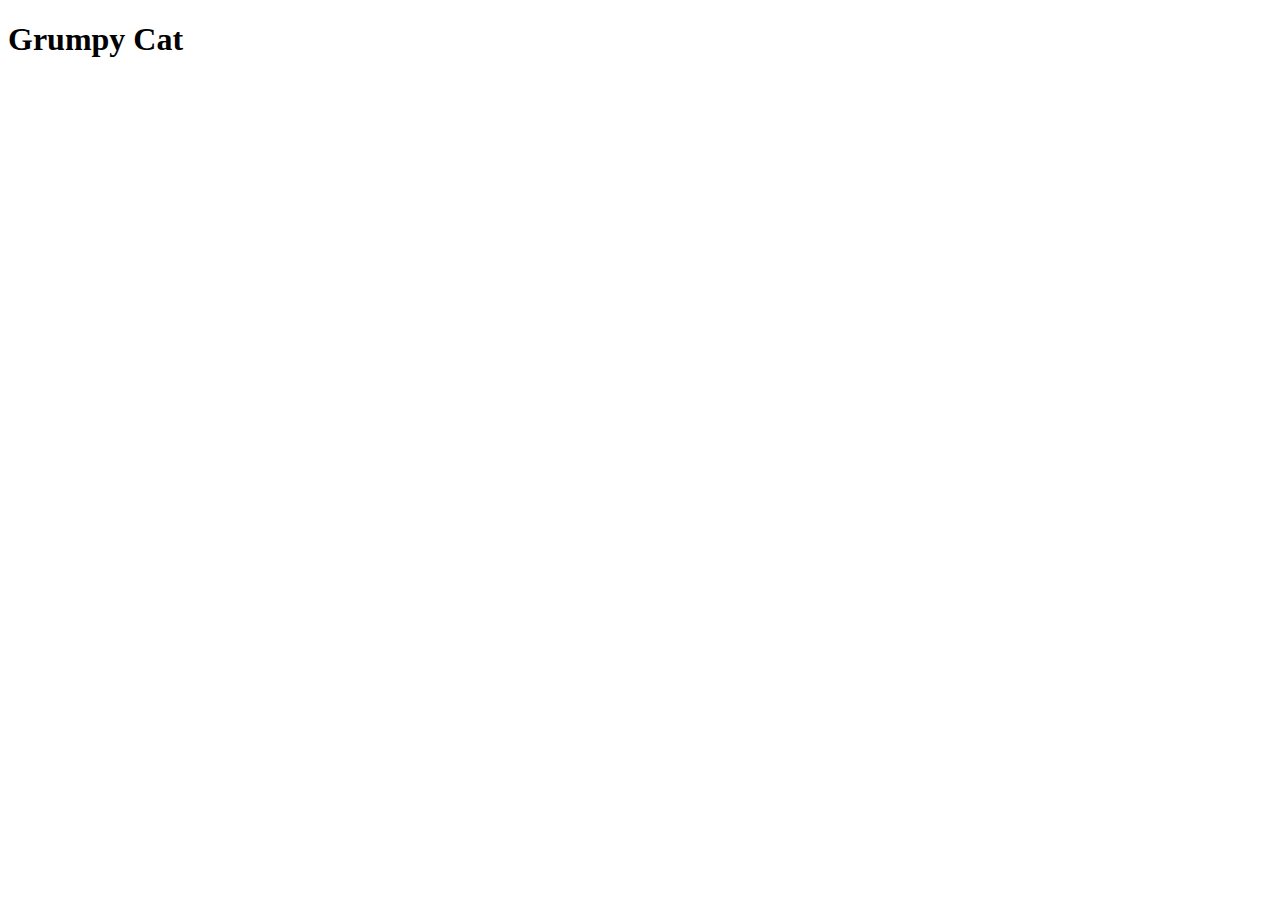
==== resume_page/index.html @ 28990760 "The 1st set of GIT homework answers are complete" ====
<!DOCTYPE html>
<html lang="en">
<head>
    <meta charset="UTF-8">
    <meta http-equiv="X-UA-Compatible" content="IE=edge">
    <meta name="viewport" content="width=device-width, initial-scale=1.0">
    <title>Document</title>
    <h1>Grumpy Cat</h1>
</head>
<body>
    
</body>
</html>
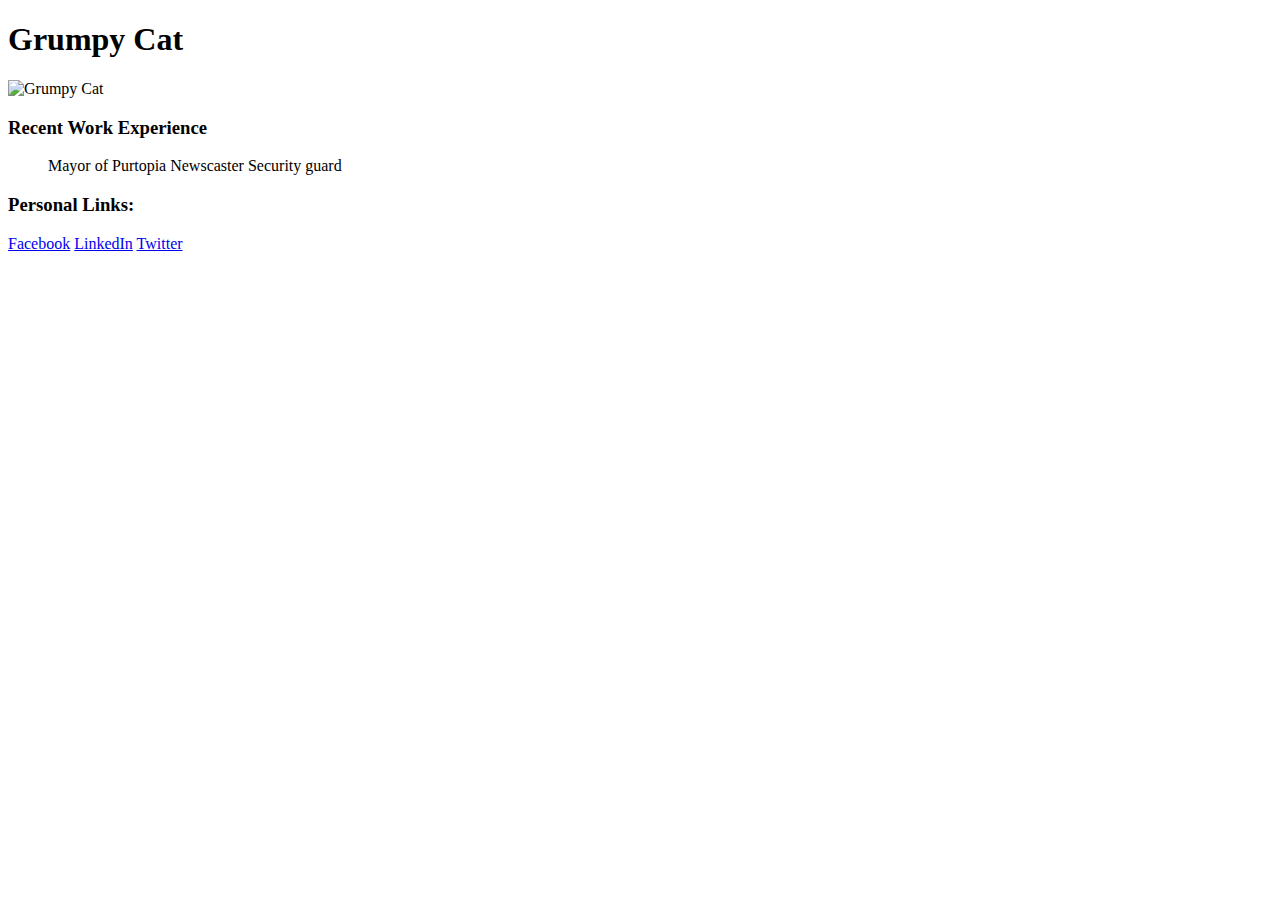
==== commit 5a2d4388: "added initial content for resume site" ====
--- a/resume_page/index.html
+++ b/resume_page/index.html
@@ -6,8 +6,19 @@
     <meta name="viewport" content="width=device-width, initial-scale=1.0">
     <title>Document</title>
     <h1>Grumpy Cat</h1>
+    <img src="https://i.imgur.com/gpMfn6n.png" alt="Grumpy Cat"
 </head>
 <body>
-    
+<h3>Recent Work Experience</h3>
+<ul>
+    Mayor of Purtopia
+    Newscaster
+    Security guard
+</ul>
+<h3>Personal Links:</h3>
+<a href="#" target="_blank">Facebook</a>
+<a href="#" target="_blank">LinkedIn</a>
+<a href="#" target="_blank">Twitter</a>
+<a href="#" class="fa fa-facebook"></a>
 </body>
 </html>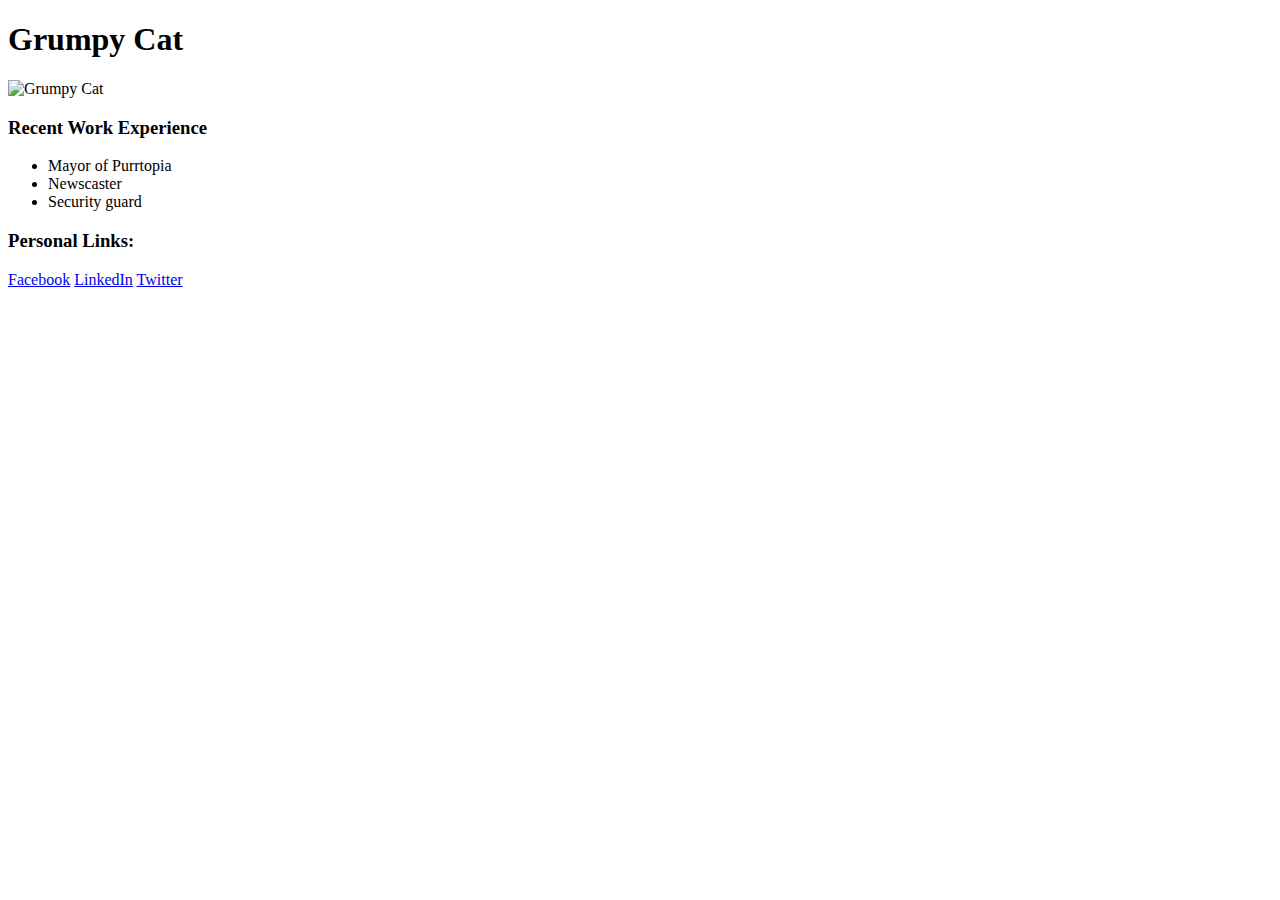
==== commit 286700d3: "changes" ====
--- a/resume_page/index.html
+++ b/resume_page/index.html
@@ -11,14 +11,13 @@
 <body>
 <h3>Recent Work Experience</h3>
 <ul>
-    Mayor of Purtopia
-    Newscaster
-    Security guard
+    <li>Mayor of Purrtopia</li>
+    <li>Newscaster</li>
+    <li>Security guard</li>
 </ul>
 <h3>Personal Links:</h3>
 <a href="#" target="_blank">Facebook</a>
 <a href="#" target="_blank">LinkedIn</a>
 <a href="#" target="_blank">Twitter</a>
-<a href="#" class="fa fa-facebook"></a>
 </body>
 </html>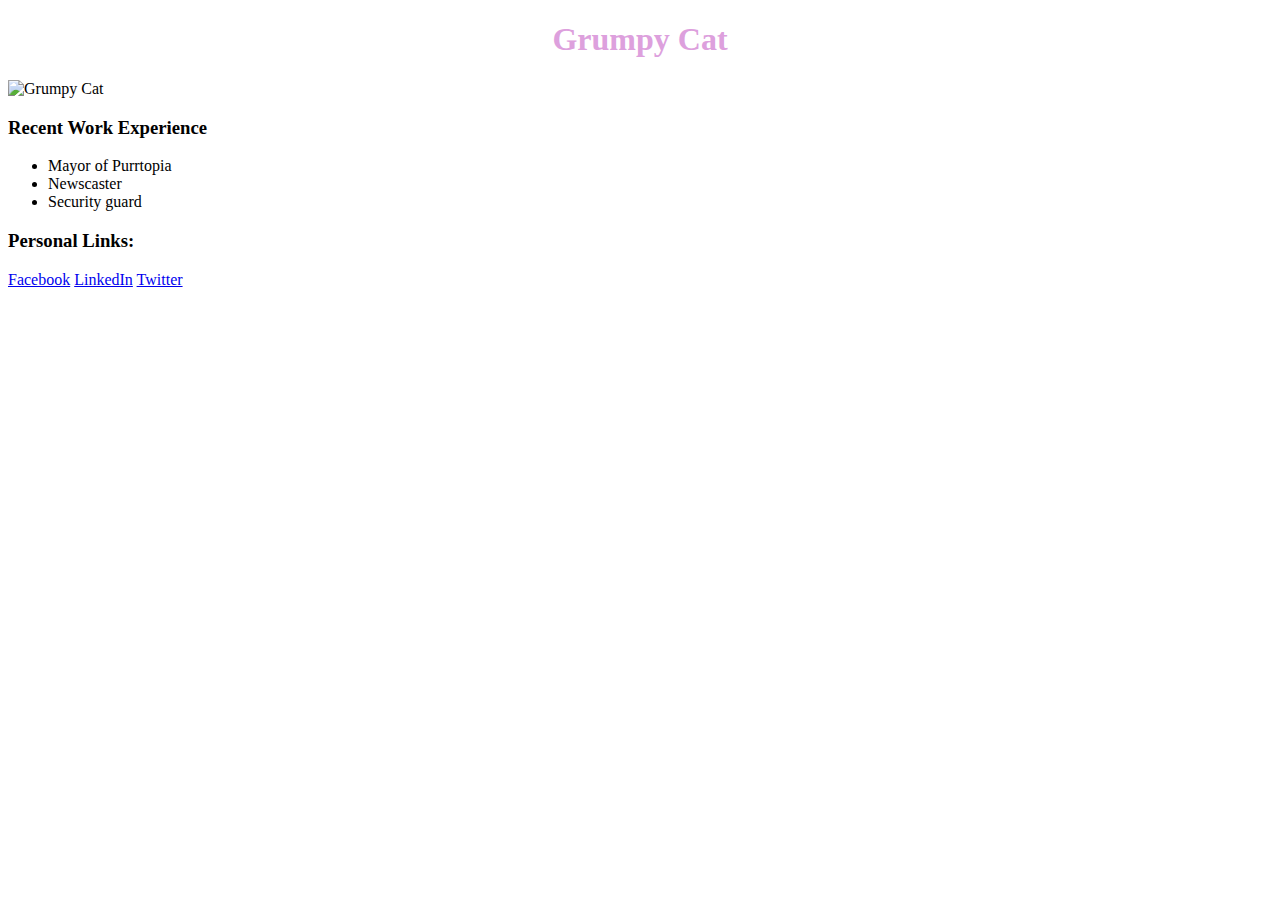
==== commit 442a15e2: "added css to HTML" ====
--- a/resume_page/index.html
+++ b/resume_page/index.html
@@ -5,6 +5,7 @@
     <meta http-equiv="X-UA-Compatible" content="IE=edge">
     <meta name="viewport" content="width=device-width, initial-scale=1.0">
     <title>Document</title>
+    <link rel="stylesheet" href="style.css">
     <h1>Grumpy Cat</h1>
     <img src="https://i.imgur.com/gpMfn6n.png" alt="Grumpy Cat"
 </head>
--- a/resume_page/style.css
+++ b/resume_page/style.css
@@ -0,0 +1,4 @@
+h1 {
+    text-align: center;
+    color: plum;
+}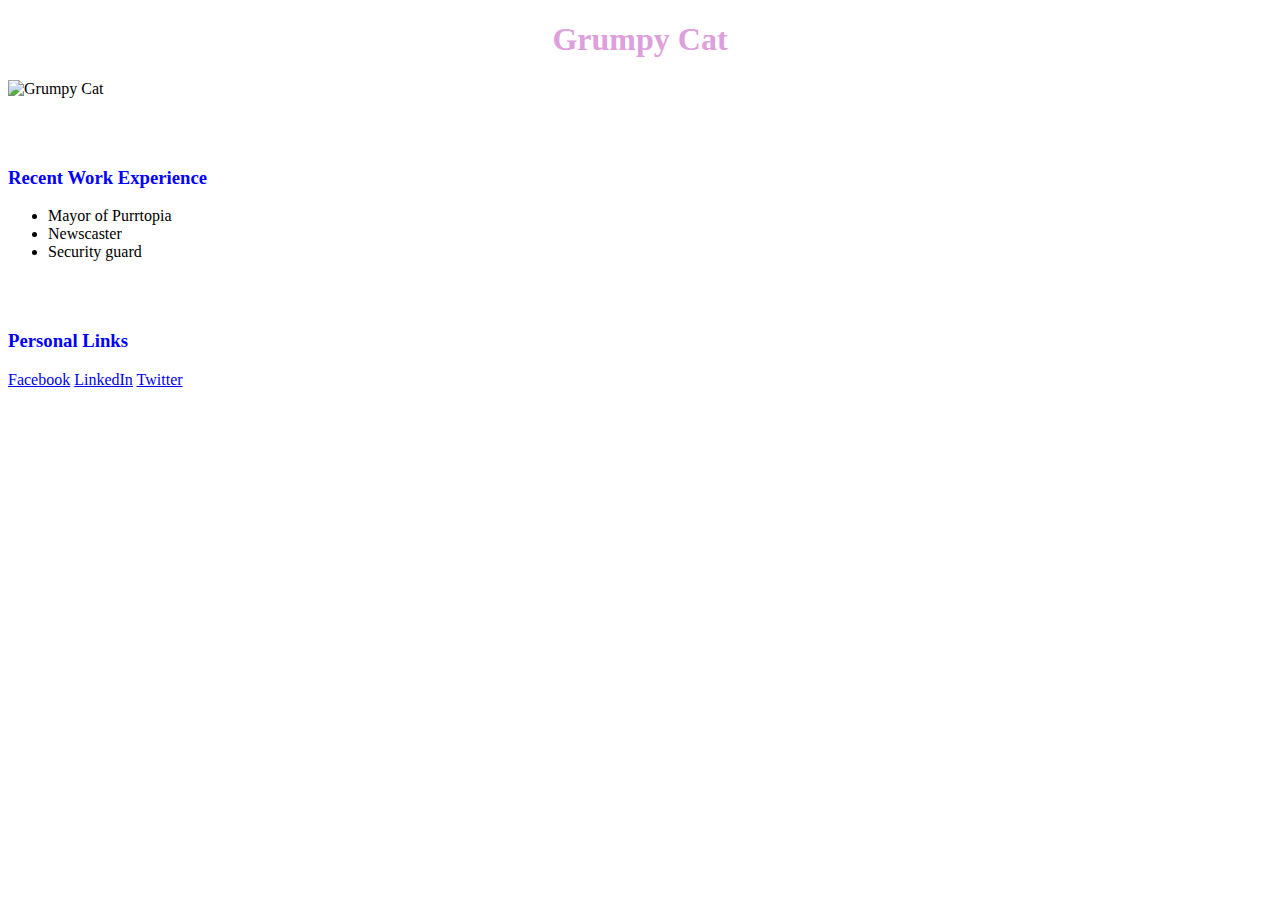
==== commit f99f63c3: "adding styling for resume site" ====
--- a/resume_page/index.html
+++ b/resume_page/index.html
@@ -7,7 +7,7 @@
     <title>Document</title>
     <link rel="stylesheet" href="style.css">
     <h1>Grumpy Cat</h1>
-    <img src="https://i.imgur.com/gpMfn6n.png" alt="Grumpy Cat"
+   <img src="https://i.imgur.com/gpMfn6n.png" alt="Grumpy Cat"
 </head>
 <body>
 <h3>Recent Work Experience</h3>
@@ -16,7 +16,7 @@
     <li>Newscaster</li>
     <li>Security guard</li>
 </ul>
-<h3>Personal Links:</h3>
+<h3 id="personal-links">Personal Links</h3>
 <a href="#" target="_blank">Facebook</a>
 <a href="#" target="_blank">LinkedIn</a>
 <a href="#" target="_blank">Twitter</a>
--- a/resume_page/style.css
+++ b/resume_page/style.css
@@ -1,4 +1,12 @@
 h1 {
     text-align: center;
     color: plum;
+    font-family: cursive;
+}
+h3 {
+    color: blue;
+    padding-top: 50px;
+} 
+#personal-links {
+    padding-top: 50px
 }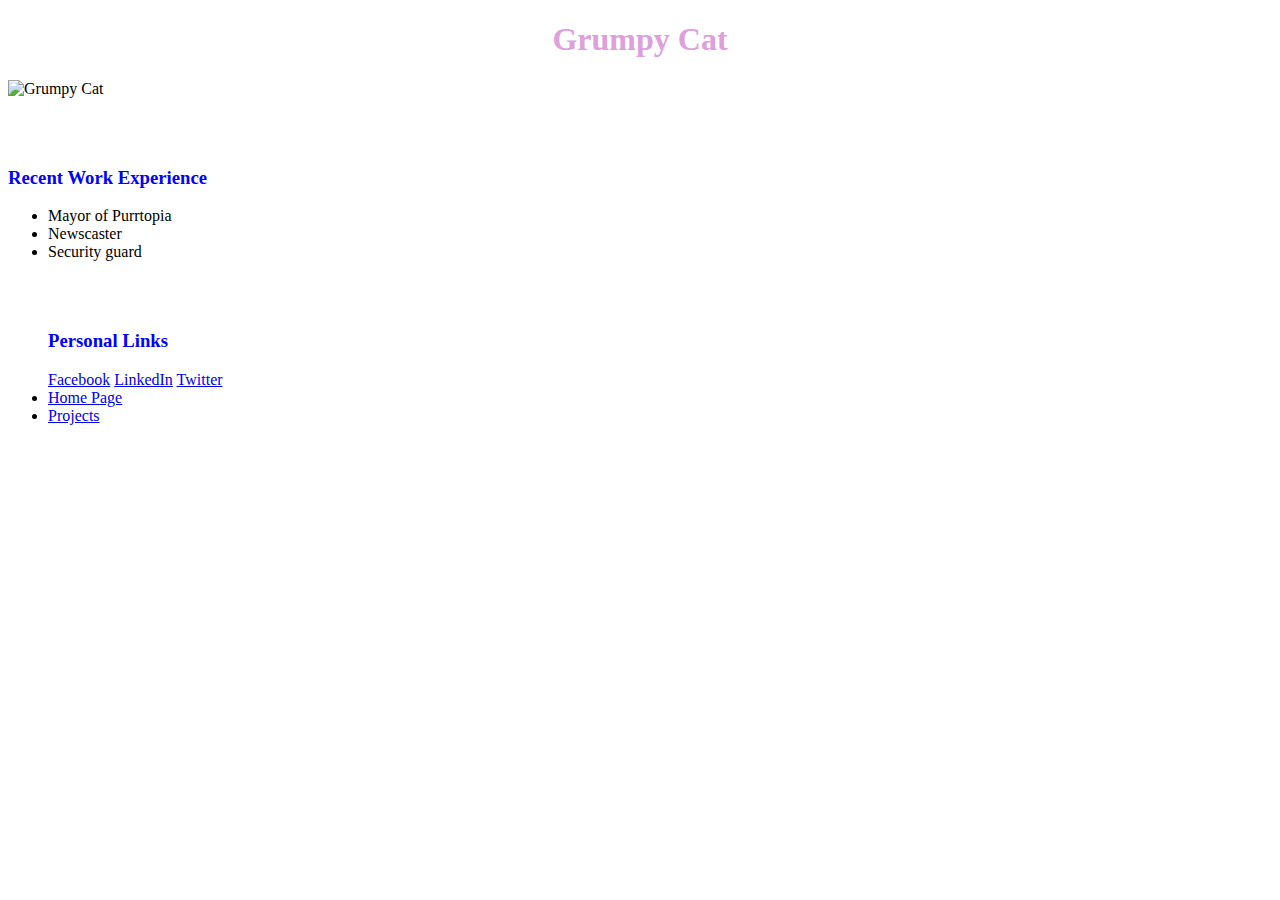
==== commit f12c3eff: "added project.html page and content - finished resume" ====
--- a/resume_page/index.html
+++ b/resume_page/index.html
@@ -16,9 +16,15 @@
     <li>Newscaster</li>
     <li>Security guard</li>
 </ul>
-<h3 id="personal-links">Personal Links</h3>
-<a href="#" target="_blank">Facebook</a>
-<a href="#" target="_blank">LinkedIn</a>
-<a href="#" target="_blank">Twitter</a>
+<nav>
+    <ul>
+        <h3>Personal Links</h3>
+        <a href="#" target="_blank">Facebook</a>
+        <a href="#" target="_blank">LinkedIn</a>
+        <a href="#" target="_blank">Twitter</a>
+        <li><a href="index.html">Home Page</a></li>
+        <li><a href="projects.html">Projects</a></li>
+    </ul>
+  </nav>
 </body>
 </html>